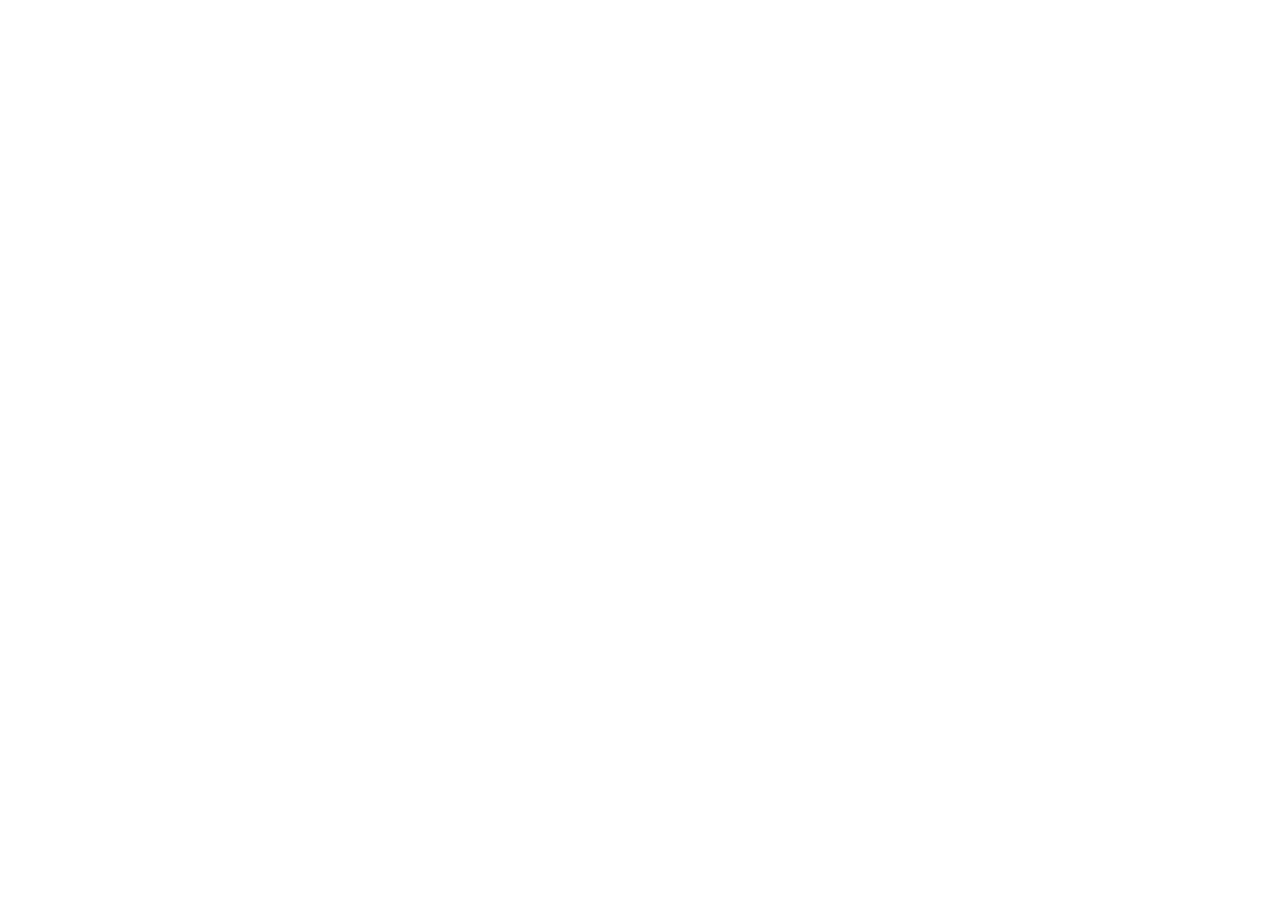
==== index.html @ 101f8da5 "Initial commit" ====
<!DOCTYPE html>
<html lang="en">
  <head>
    <meta charset="UTF-8" />
    <meta name="viewport" content="width=device-width, initial-scale=1.0" />
    <link
      rel="icon"
      type="image/png"
      sizes="16x16"
      href="./assets/favicon-16x16.png"
    />
    <meta name="msapplication-TileColor" content="#ffffff" />
    <meta name="theme-color" content="#ffffff" />
    <title>Document</title>
  </head>
  <body>
    <script src="./js/task-1.js" type="module"></script>
    <script src="./js/task-2.js" type="module"></script>
    <script src="./js/task-3.js" type="module"></script>
  </body>
</html>
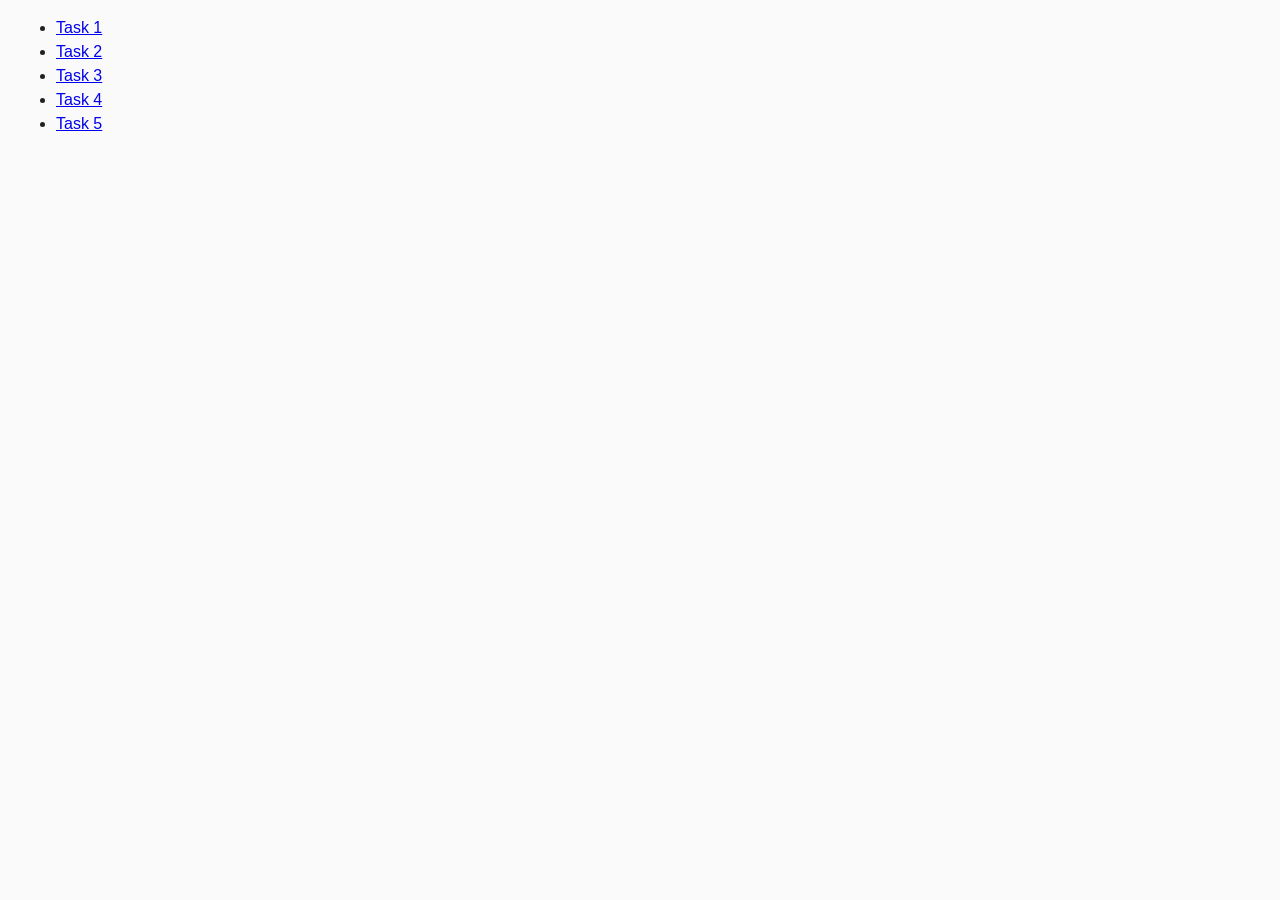
==== commit 38f5960d: "add favico" ====
--- a/index.html
+++ b/index.html
@@ -2,6 +2,7 @@
 <html lang="en">
   <head>
     <meta charset="UTF-8" />
+    <meta http-equiv="X-UA-Compatible" content="IE=edge" />
     <meta name="viewport" content="width=device-width, initial-scale=1.0" />
     <link
       rel="icon"
@@ -9,13 +10,16 @@
       sizes="16x16"
       href="./assets/favicon-16x16.png"
     />
-    <meta name="msapplication-TileColor" content="#ffffff" />
-    <meta name="theme-color" content="#ffffff" />
-    <title>Document</title>
+    <title>Homework 7</title>
+    <link rel="stylesheet" href="./css/common.css" />
   </head>
   <body>
-    <script src="./js/task-1.js" type="module"></script>
-    <script src="./js/task-2.js" type="module"></script>
-    <script src="./js/task-3.js" type="module"></script>
+    <ul>
+      <li><a href="./task-1.html">Task 1</a></li>
+      <li><a href="./task-2.html">Task 2</a></li>
+      <li><a href="./task-3.html">Task 3</a></li>
+      <li><a href="./task-4.html">Task 4</a></li>
+      <li><a href="./task-5.html">Task 5</a></li>
+    </ul>
   </body>
 </html>
--- a/css/common.css
+++ b/css/common.css
@@ -0,0 +1,220 @@
+* {
+  box-sizing: border-box;
+}
+
+body {
+  margin: 16px;
+  font-family: -apple-system, BlinkMacSystemFont, 'Segoe UI', Roboto, Oxygen,
+    Ubuntu, Cantarell, 'Open Sans', 'Helvetica Neue', sans-serif;
+  -webkit-font-smoothing: antialiased;
+  -moz-osx-font-smoothing: grayscale;
+  background-color: #fafafa;
+  color: #212121;
+  line-height: 1.5;
+}
+
+/* #region Task 1 css */
+
+#categories {
+  display: flex;
+  flex-direction: column;
+  list-style-type: none;
+  font-family: 'Montserrat', sans-serif;
+  letter-spacing: 0.04em;
+  color: #2e2f42;
+  padding: 24px;
+  border-radius: 8px;
+
+  width: 440px;
+  height: 888px;
+  background: #fff;
+  gap: 24px;
+}
+
+#categories li {
+  color: #2e2f42;
+  border-radius: 8px;
+  padding: 16px;
+  width: 392px;
+
+  background: #f6f6fe;
+}
+#categories li:not(:last-child) {
+  margin-bottom: 8px;
+}
+
+#categories ul {
+  width: 360px;
+  padding: 0;
+  list-style-type: none;
+  gap: 8px;
+}
+
+#categories h2 {
+  margin: 0 0 16px;
+  font-family: 'Montserrat', sans-serif;
+  font-weight: 600;
+  font-size: 24px;
+  line-height: 133%;
+  letter-spacing: 0.04em;
+  color: #2e2f42;
+}
+
+#categories ul li {
+  padding: 8px 16px;
+  width: 100%;
+  height: 40px;
+  border: 1px solid #808080;
+  border-radius: 4px;
+  font-family: 'Montserrat', sans-serif;
+  font-weight: 400;
+  font-size: 16px;
+  line-height: 150%;
+  letter-spacing: 0.04em;
+  color: #2e2f42;
+}
+
+/* #endregion */
+
+/* #region Task 2 css */
+.gallery {
+  margin: 0 auto;
+  padding: 100px 0;
+  width: 1128px;
+  display: flex;
+  flex-wrap: wrap;
+  flex-direction: row;
+  gap: 24px;
+}
+
+.gallery li {
+  list-style-type: none;
+}
+
+.gallery li img {
+  max-width: 360px;
+  height: 300px;
+}
+
+/* #endregion */
+
+/* #region Task 3 css */
+#name-input {
+  width: 360px;
+  height: 40px;
+  padding: 8px 16px;
+  border: 1px solid #808080;
+  border-radius: 4px;
+  margin-bottom: 16px;
+}
+
+#name-input::placeholder {
+  font-family: 'Montserrat', sans-serif;
+  font-weight: 400;
+  font-size: 16px;
+  line-height: 150%;
+  letter-spacing: 0.04em;
+  color: #2e2f42;
+}
+
+h1 {
+  margin: 0;
+  font-family: 'Montserrat', sans-serif;
+  font-weight: 600;
+  font-size: 24px;
+  line-height: 133%;
+  letter-spacing: 0.04em;
+  color: #2e2f42;
+}
+/* #endregion */
+
+/* #region Task 4 css */
+
+.login-form {
+  margin: 24px auto;
+  display: flex;
+  flex-direction: column;
+  width: 360px;
+  height: 152px;
+}
+
+.login-form label {
+  display: flex;
+  flex-direction: column;
+  font-family: 'Montserrat', sans-serif;
+  font-weight: 400;
+  font-size: 16px;
+  line-height: 150%;
+  letter-spacing: 0.04em;
+  color: #2e2f42;
+  margin-bottom: 8px;
+}
+
+.login-form input {
+  border: 1px solid #808080;
+  border-radius: 4px;
+  width: 360px;
+  height: 40px;
+  padding: 0 16px;
+}
+
+.login-form input:active {
+  border: 1px solid #000;
+  border-radius: 4px;
+  width: 360px;
+  height: 40px;
+}
+
+button {
+  border: 0;
+  margin-top: 16px;
+  border-radius: 8px;
+  padding: 8px 16px;
+  width: 86px;
+  height: 40px;
+  background: #4e75ff;
+  font-family: 'Montserrat', sans-serif;
+  font-weight: 500;
+  font-size: 16px;
+  line-height: 150%;
+  letter-spacing: 0.04em;
+  color: #fff;
+}
+
+button:hover {
+  background: #6c8cff;
+  cursor: pointer;
+}
+
+/* #endregion */
+
+/* #region Task 5 css */
+
+.change-color {
+  margin: 0;
+  border-radius: 8px;
+  padding: 8px 16px;
+  width: 148px;
+  height: 40px;
+}
+
+.widget {
+  position: absolute;
+  top: 50%;
+  left: 50%;
+  transform: translate(-50%, -50%);
+  display: flex;
+  flex-direction: column;
+  justify-content: center;
+  align-items: center;
+}
+
+.widget p {
+  font-family: 'Montserrat', sans-serif;
+  font-weight: 400;
+  font-size: 16px;
+  line-height: 150%;
+  letter-spacing: 0.04em;
+  color: #2e2f42;
+}
+/* #endregion */
